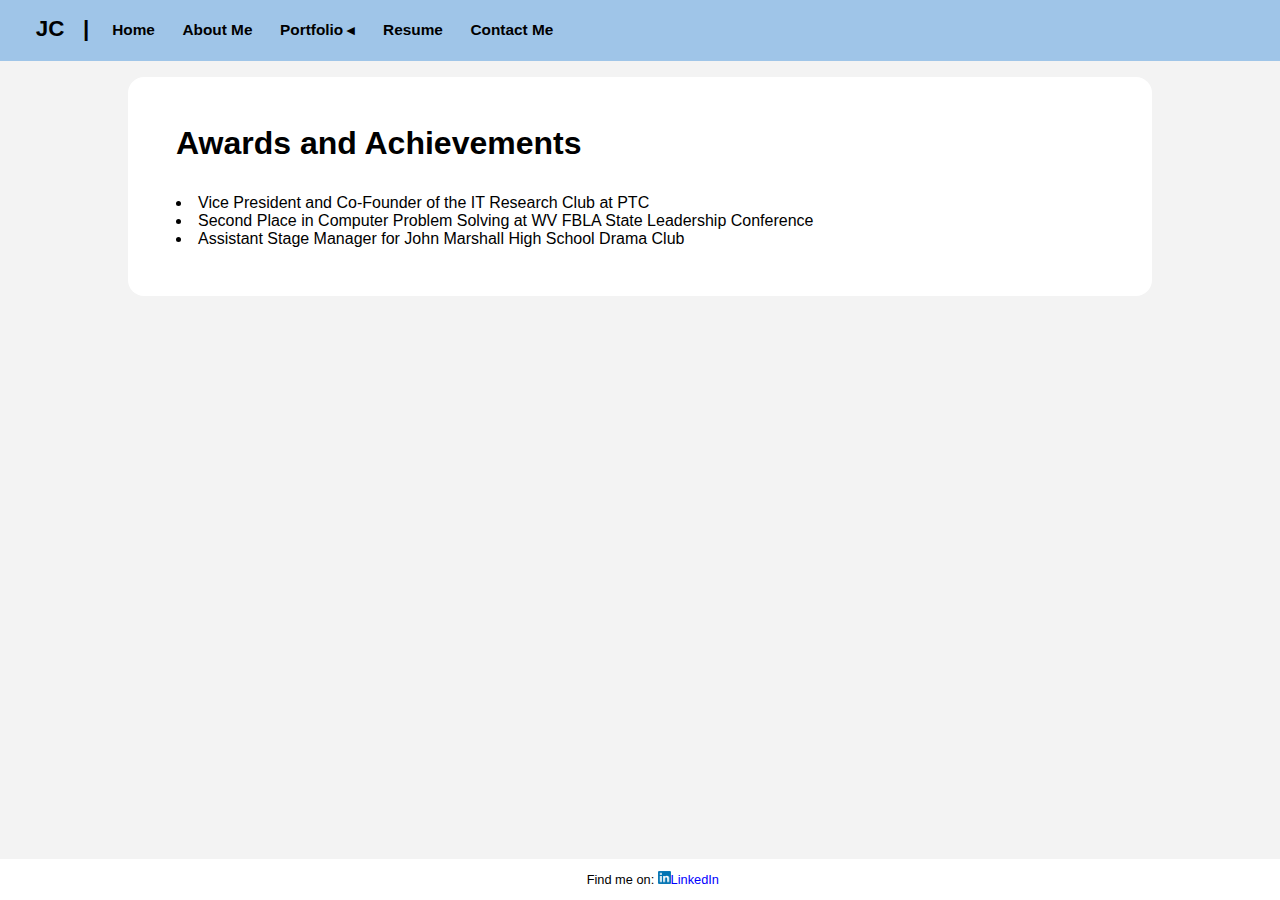
==== awards.html @ 95f79960 "Add files via upload" ====
<!DOCTYPE html>
<!--Josh Craig
	07/12/2021-->
<html lang="en">
	<head>
		<link rel="stylesheet" href="css/styles.css">
		<title>Josh Craig</title>
		<meta charset="utf-8">
	</head>
	
	<body>
		<nav>
			<p><a href="index.html">JC &nbsp; &#x7c;</a></p>
			<ul>
				<li><a href="index.html">Home</a></li>
				<li><a href="about.html">About Me</a></li>
				<li><a href="#">Portfolio &#9666;</a>
					<ul>
						<li><a href="skills.html">Skills</a></li>
						<li><a href="certs.html">Certifications</a></li>
						<li><a href="awards.html">Awards and Achievements</a></li>
					</ul>
				</li>
				<li><a href="resume.html">Resume</a></li>
				<li><a href="contact.html">Contact Me</a></li>
			</ul>
		</nav>
		
		<div id="container">
			<div id="awards">
				<h1>Awards and Achievements</h1>
				<ul>
					<li>Vice President and Co-Founder of the IT Research Club at PTC</li>
					<li>Second Place in Computer Problem Solving at WV FBLA State Leadership Conference</li>
					<li>Assistant Stage Manager for John Marshall High School Drama Club</li>
				</ul>
			</div>
		</div>

		<footer>
			<p>Find me on: <a href="https://www.linkedin.com/in/joshua-j-craig/"><img src="images/li.png" alt="in_img">LinkedIn</a></p>
		</footer>		
	</body>
</html>
---- css/styles.css ----
/*Created: Joshua Craig 09/24/2018*/

* {
	margin: auto;
	padding: 0;
}

body{
	background-color: #f3f3f3;
}

/*Style for my nav bar and drop down menu*/
nav p {
	font-family: arial;
	font-size: 1.4em;
	line-height: 2.2em;
	padding: .2em .4em .2em 1.6em;
	float: left;
	font-weight: bold;
}

nav p a {
	text-decoration: none;
	color: #000000;
}

nav {
	height: 3.8em;
	background-color: #9fc5e8;
	font-weight: bold;
	left: 0;
	top: 0;
	width: 100%;
}

nav ul {
	float: left;
}

nav ul li {
	float: left;
	list-style: none;
	position: relative;
}

nav ul li a {
	display: block;
	font-family: arial;
	color: #000000;
	font-size: .96em;
	padding: 1.35em .9em;
	text-decoration: none;
	position: relative;
}

nav ul li a:hover {
	background-color: #d6e6f5;
	
}

nav ul li ul {
	display: none;
	position: absolute;
	background-color: #9fc5e8;
	padding: 10px;
	border-radius: 0em 0em 1em 1em
}

nav ul li:hover ul {
	display: block;
	border-radius: 0em 0em .5em .5em;
}

nav ul li ul li {
	width: 13.5em;
	border-radius: 4px;
}

nav ul li ul li a:hover {
	border-radius: .5em .5em .5em .5em;
}

nav ul li ul li a {
	padding: 10px 10px;
}

/*Style for the main content on the pages*/

#container {
	width: 80%;
	height: 100%;
	margin-left: auto;
	margin-right: auto;
}

#pdf {
	width: 80%;
	height: 100%;
	margin-left: auto;
	margin-right: auto;
}

#pdf object {
	width: 100%;
	height: 71em;
	padding-top: 1em;
	padding-bottom: 3em;
}

#container main img {
	float: left;
	height: 20em;
	padding: 1em;
}

#certs img {
	float: left;
	height: 30em;
	padding: 1.5em;
}

#container table, th, td {
	font-family: Verdana, Arial, sans-serif;
	margin-top: 1em;
	background-color: #FFFFFF;
	border: 1px solid black;
}

#awards {
	display: block;
	font-family: Verdana, Arial, sans-serif;
	margin-top: 1em;
	padding: 1em;
	background-color: #FFFFFF;
	max-height: 100%;
	border-radius: 1em;
	min-width: 80%;
	list-style-position: inside;
}

#awards ul {
	padding-left: 2em;
	padding-bottom: 2em;
}

#awards h1 {
	padding: 1em;
}

#container table img {
	float: left;
	width: 8em;
	padding: 1em;
}

#container main {
	display: block;
	font-family: Verdana, Arial, sans-serif;
	margin-top: 1em;
	padding: 1em;
	background-color: #FFFFFF;
	max-height: 100%;
	border-radius: 1em;
	min-width: 80%;
	float: left;
}

#container main h1 {
	text-align: center;
	font-size: 1.5em;
}

#container main p {
	margin: 1em 1em 1em 1em;
	font-size: 1.5em;
	font-size: 1em;
	text-align: center;
}

#skills {
	width: 80%;
	height: 100%;
	margin-left: auto;
	margin-right: auto;
}

#skills main {
	display: block;
	font-family: Verdana, Arial, sans-serif;
	margin-top: 1em;
	padding: 1em;
	background-color: #FFFFFF;
	max-height: 100%;
	border-radius: 1em;
	min-width: 80%;
}

#skills main h1 {
	font-size: 1.5em;
	padding: 1em;
	text-align: center;
}

#skills main h4 {
	font-size: 1em;
}

#skills main p {
	margin: 1em 1em 1em 1em;
	font-size: 1.5em;
	font-size: 1em;
}

footer{
	display: block;
	font-family: Verdana, Arial, sans-serif;
	text-align: center;
	font-size: .8em;
	margin-top: 1em;
	padding: 1em;
	background-color: #FFFFFF;
	width: 100%;
	position: fixed;
	left: 0;
	bottom: 0;
}

footer img {
	width: 1em;
}

footer a {
	text-decoration: none;
	color: blue;
}

#contact {
	width: 80%;
	height: 100%;
	margin-left: auto;
	margin-right: auto;
}

#contact main {
	display: block;
	font-family: Verdana, Arial, sans-serif;
	margin-top: 1em;
	padding: 1em;
	background-color: #FFFFFF;
	max-height: 100%;
	border-radius: 1em;
	min-width: 80%;
}

#contact main form {
	padding: .5em;
}

#contact main h1 {
	padding: 1em;
	text-align: center;
}

select {
	margin-bottom: 1em;
	height: 2em;
	font-family: Verdana, Arial, sans-serif;
	font-size: 1em;
}

input {
	margin-bottom: 1em;
	width: 100%;
	height: 2em;
	font-family: Verdana, Arial, sans-serif;
	font-size: 1em;
	background-color: #FFFFFF;
}

input[type=submit]:hover {
	background-color: #F3F3F3;
}

textarea {
	width: 100%;
	height: 15em;
	font-family: Verdana, Arial, sans-serif;
	font-size: 1em;
}
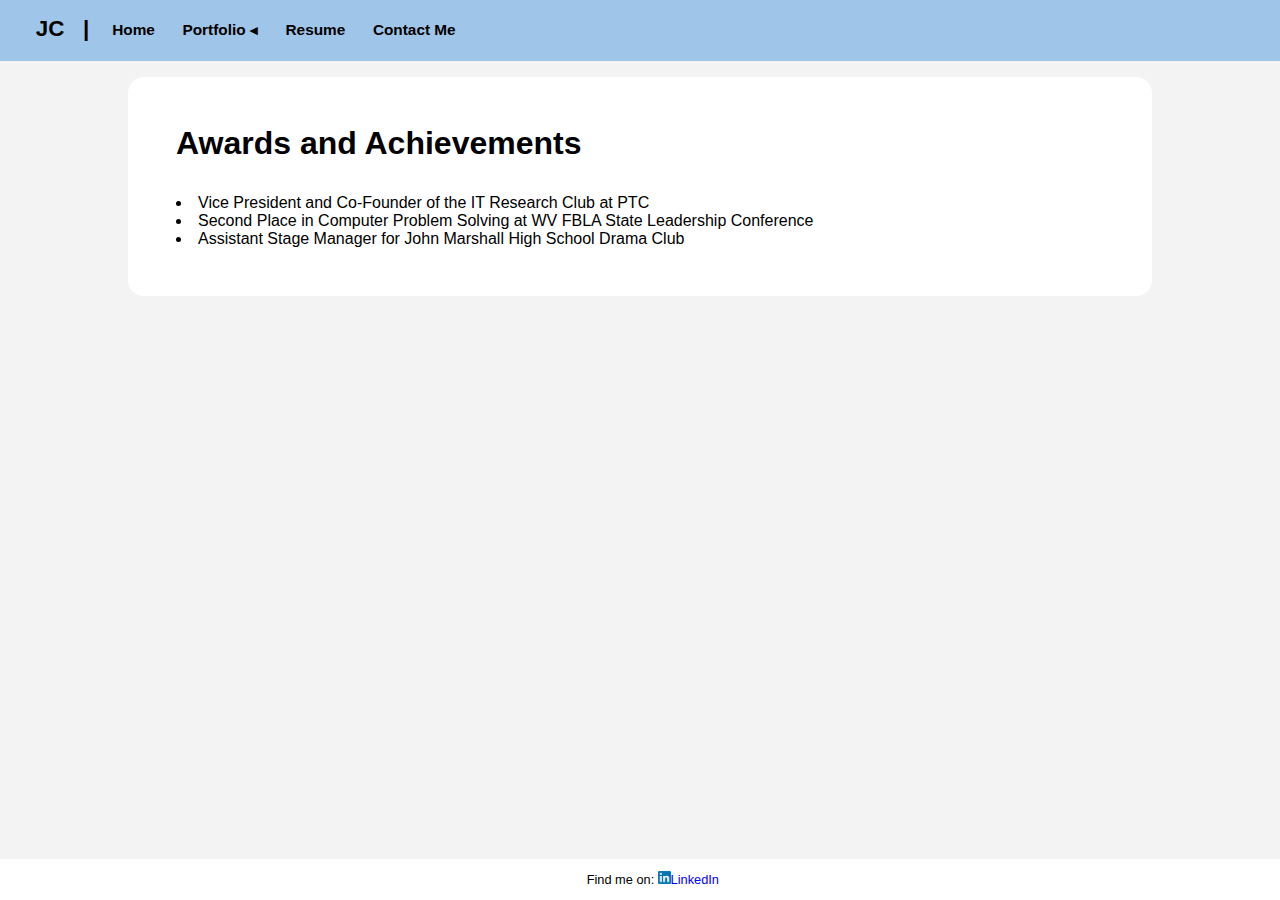
==== commit 14a0172f: "Update awards.html" ====
--- a/awards.html
+++ b/awards.html
@@ -13,7 +13,6 @@
 			<p><a href="index.html">JC &nbsp; &#x7c;</a></p>
 			<ul>
 				<li><a href="index.html">Home</a></li>
-				<li><a href="about.html">About Me</a></li>
 				<li><a href="#">Portfolio &#9666;</a>
 					<ul>
 						<li><a href="skills.html">Skills</a></li>
@@ -41,4 +40,4 @@
 			<p>Find me on: <a href="https://www.linkedin.com/in/joshua-j-craig/"><img src="images/li.png" alt="in_img">LinkedIn</a></p>
 		</footer>		
 	</body>
-</html>+</html>
